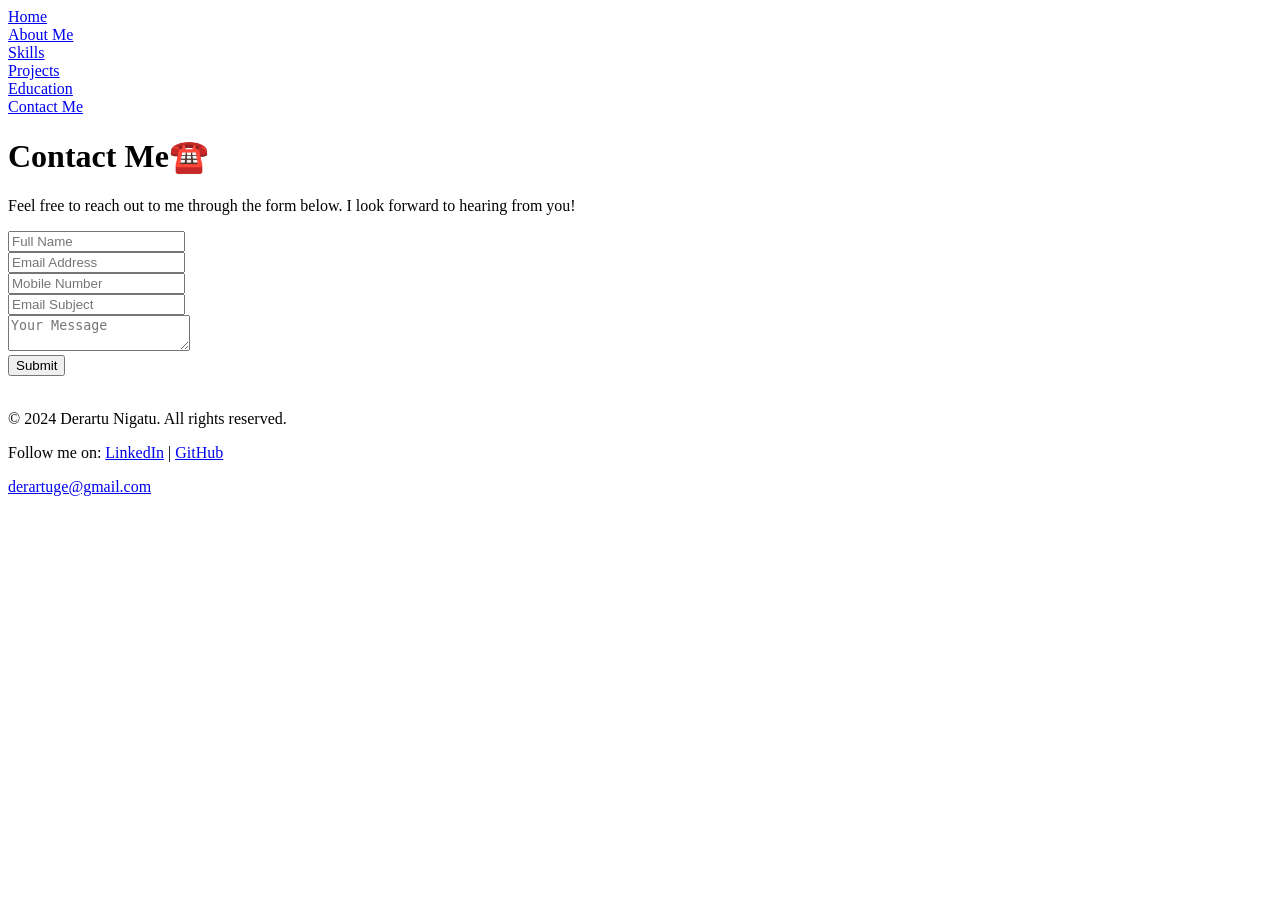
==== contact.html @ 0c1818c2 "portfolio HTML" ====
<!DOCTYPE html>
<html lang="en">
  <head>
    <meta charset="UTF-8" />
    <meta name="viewport" content="width=device-width, initial-scale=1.0" />
    <title>Contact Page</title>
  </head>
  <body>
    <nav>
      <div><a href="home.html">Home</a></div>
      <div><a href="about.html">About Me</a></div>
      <div><a href="skills.html">Skills</a></div>
      <div><a href="projects.html">Projects</a></div>
      <div><a href="education.html">Education</a></div>
      <div><a href="contact.html">Contact Me</a></div>
    </nav>

    <header>
      <h1>Contact Me☎️</h1>
      <p>
        Feel free to reach out to me through the form below. I look forward to
        hearing from you!
      </p>
    </header>

    <form action="submit_form.php" method="post">
      <div class="container">
        <div class="form-group">
          <label for="full-name"></label>
          <input
            type="text"
            id="full-name"
            name="full-name"
            placeholder="Full Name"
            required
          />
        </div>
        <div class="form-group">
          <label for="email-address"></label>
          <input
            type="email"
            id="email-address"
            name="email-address"
            placeholder="Email Address"
            required
          />
        </div>
        <div class="form-group">
          <label for="mobile-number"></label>
          <input
            type="tel"
            id="mobile-number"
            name="mobile-number"
            placeholder="Mobile Number"
            required
          />
        </div>
        <div class="form-group">
          <label for="email-subject"></label>
          <input
            type="text"
            id="email-subject"
            name="email-subject"
            placeholder="Email Subject"
            required
          />
        </div>
        <div class="form-group">
          <label for="dialogue-box"></label>
          <textarea
            id="dialogue-box"
            name="dialogue-box"
            placeholder="Your Message"
            required
          ></textarea>
        </div>
        <div class="form-group">
          <button type="submit">Submit</button>
        </div>
      </div>
    </form>
    <br />

    <footer>
      <p>© 2024 Derartu Nigatu. All rights reserved.</p>
      <p>
        Follow me on:
        <a
          href="https://www.linkedin.com/in/derartu-nigatu-075a9b302/"
          target="_blank"
          >LinkedIn</a
        >
        |
        <a href="https://github.com/derartuge19" target="_blank">GitHub</a>
      </p>
      <p>
        <a href="mailto:derartuge@gmail.com">derartuge@gmail.com</a>
      </p>
    </footer>
  </body>
</html>
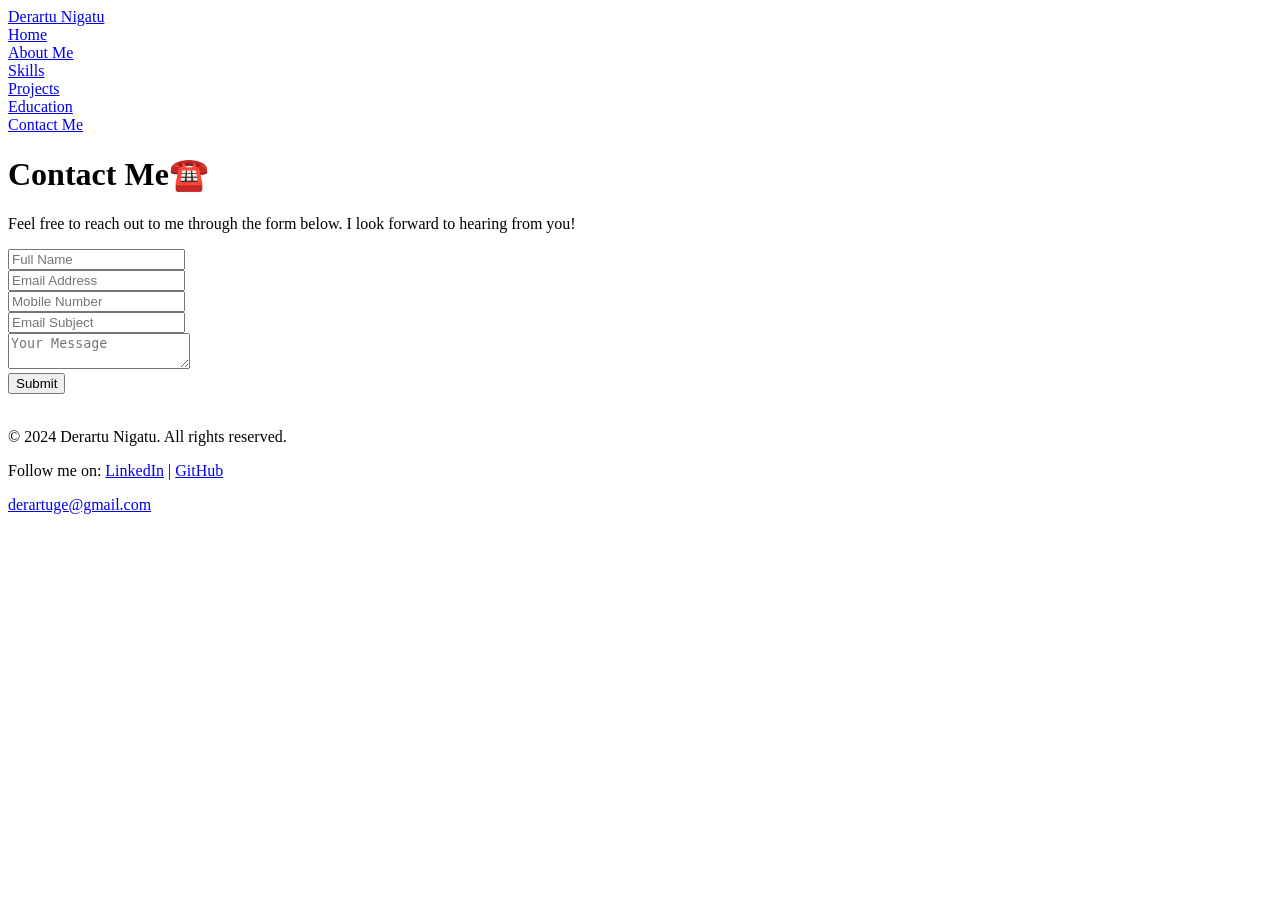
==== commit e10ff52e: "adding the logo" ====
--- a/contact.html
+++ b/contact.html
@@ -7,6 +7,7 @@
   </head>
   <body>
     <nav>
+      <div><a href="#" class="logo"> Derartu Nigatu</a></div>
       <div><a href="home.html">Home</a></div>
       <div><a href="about.html">About Me</a></div>
       <div><a href="skills.html">Skills</a></div>
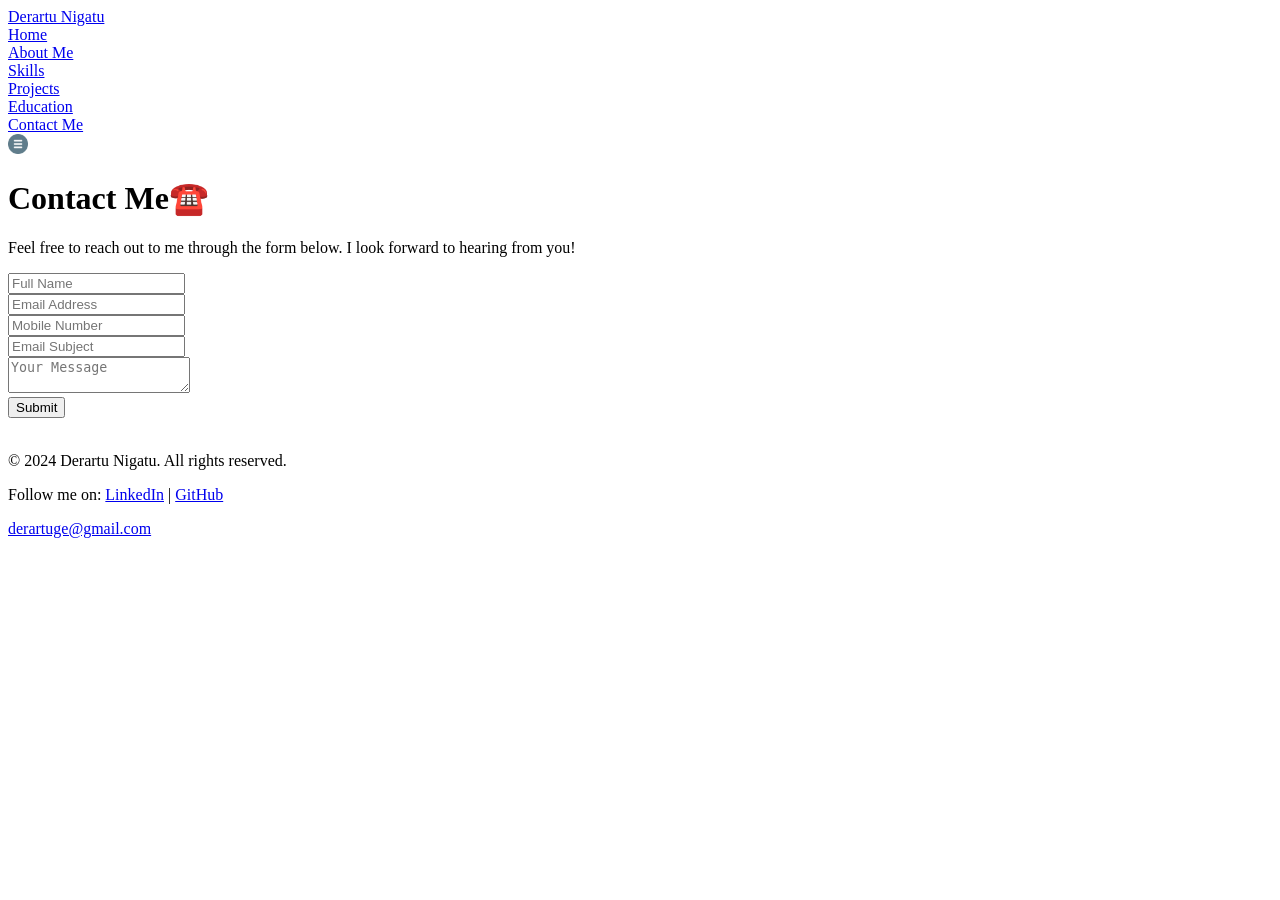
==== commit c4a33c48: "adding the toggle" ====
--- a/contact.html
+++ b/contact.html
@@ -14,6 +14,15 @@
       <div><a href="projects.html">Projects</a></div>
       <div><a href="education.html">Education</a></div>
       <div><a href="contact.html">Contact Me</a></div>
+
+      <div>
+        <img
+          src="src/icons/toggle.png"
+          alt="hamburger"
+          width="20"
+          height="20"
+        />
+      </div>
     </nav>
 
     <header>
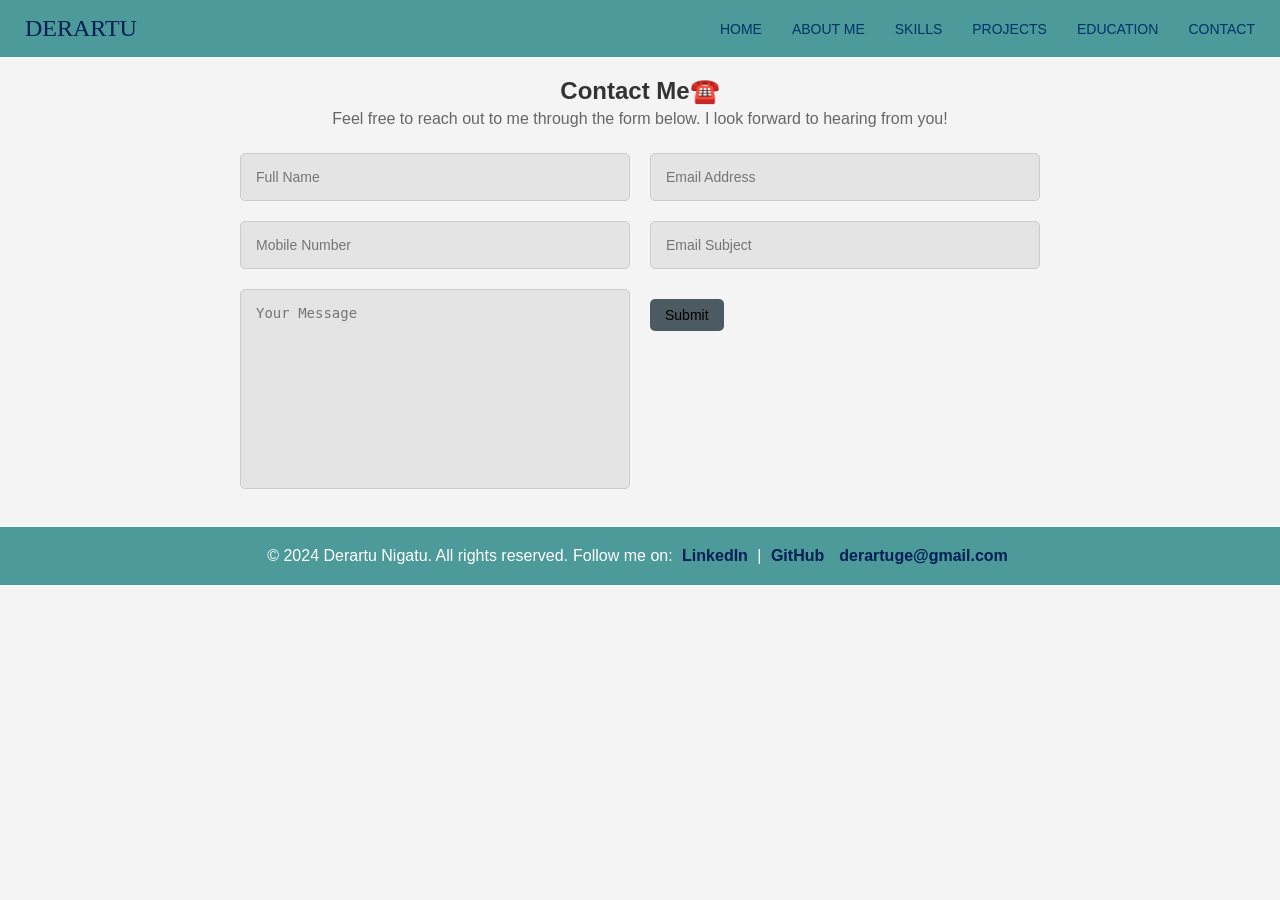
==== commit 6c76e778: "Initial commit" ====
--- a/contact.html
+++ b/contact.html
@@ -4,28 +4,32 @@
     <meta charset="UTF-8" />
     <meta name="viewport" content="width=device-width, initial-scale=1.0" />
     <title>Contact Page</title>
+    <link rel="stylesheet" href="./css/contact.css" />
   </head>
   <body>
-    <nav>
-      <div><a href="#" class="logo"> Derartu Nigatu</a></div>
-      <div><a href="home.html">Home</a></div>
-      <div><a href="about.html">About Me</a></div>
-      <div><a href="skills.html">Skills</a></div>
-      <div><a href="projects.html">Projects</a></div>
-      <div><a href="education.html">Education</a></div>
-      <div><a href="contact.html">Contact Me</a></div>
+    <header class="main">
+      <nav>
+        <a href="#" class="logo">Derartu</a>
+        <div class="nav-links" id="nav-links">
+          <a href="home.html">Home</a>
+          <a href="about.html">About Me</a>
+          <a href="skills.html">Skills</a>
+          <a href="projects.html">Projects</a>
+          <a href="education.html">Education</a>
+          <a href="contact.html">Contact</a>
+        </div>
+        <div class="ham" id="hamburger">
+          <img
+            src="src/icons/Hamburger_icon.png"
+            alt="hamburger"
+            width="20"
+            height="20"
+          />
+        </div>
+      </nav>
+    </header>
 
-      <div>
-        <img
-          src="src/icons/toggle.png"
-          alt="hamburger"
-          width="20"
-          height="20"
-        />
-      </div>
-    </nav>
-
-    <header>
+    <header class="sub">
       <h1>Contact Me☎️</h1>
       <p>
         Feel free to reach out to me through the form below. I look forward to
@@ -33,14 +37,14 @@
       </p>
     </header>
 
-    <form action="submit_form.php" method="post">
+    <form action="https://formspree.io/f/xjkkpldz" method="POST">
       <div class="container">
         <div class="form-group">
           <label for="full-name"></label>
           <input
             type="text"
             id="full-name"
-            name="full-name"
+            name="Full Name"
             placeholder="Full Name"
             required
           />
@@ -50,7 +54,7 @@
           <input
             type="email"
             id="email-address"
-            name="email-address"
+            name="Email"
             placeholder="Email Address"
             required
           />
@@ -60,7 +64,7 @@
           <input
             type="tel"
             id="mobile-number"
-            name="mobile-number"
+            name="Mobile"
             placeholder="Mobile Number"
             required
           />
@@ -70,7 +74,7 @@
           <input
             type="text"
             id="email-subject"
-            name="email-subject"
+            name="Subject"
             placeholder="Email Subject"
             required
           />
@@ -79,7 +83,7 @@
           <label for="dialogue-box"></label>
           <textarea
             id="dialogue-box"
-            name="dialogue-box"
+            name="Message"
             placeholder="Your Message"
             required
           ></textarea>
@@ -89,6 +93,7 @@
         </div>
       </div>
     </form>
+
     <br />
 
     <footer>
@@ -107,5 +112,6 @@
         <a href="mailto:derartuge@gmail.com">derartuge@gmail.com</a>
       </p>
     </footer>
+    <script src="./js/style.js"></script>
   </body>
 </html>
--- a/css/contact.css
+++ b/css/contact.css
@@ -0,0 +1,248 @@
+* {
+  margin: 0;
+  padding: 0;
+  box-sizing: border-box;
+}
+
+body {
+  background-color: #f4f4f4;
+  color: #333;
+  font-family: Arial, sans-serif;
+}
+
+.main {
+  background-color: #4d9a9a;
+  padding: 10px 20px;
+}
+
+nav {
+  display: flex;
+  justify-content: space-between;
+  align-items: center;
+}
+
+.logo {
+  font-size: 24px;
+  font-family: fantasy;
+  color: #001f54;
+  text-decoration: none;
+}
+
+.nav-links {
+  display: flex;
+  gap: 20px;
+}
+
+nav a {
+  color: #003366;
+  text-decoration: none;
+  font-size: 14px;
+  text-transform: uppercase;
+  padding: 5px;
+  transition: background 0.3s;
+}
+
+nav a:hover {
+  background: rgba(255, 255, 255, 0.2);
+  border-radius: 4px;
+}
+
+.ham {
+  display: none;
+}
+
+.sub {
+  text-align: center;
+  margin-top: 20px;
+}
+
+.sub h1 {
+  font-size: 24px;
+  color: #333;
+}
+
+.sub p {
+  padding: 5px;
+  font-size: 16px;
+  color: #666;
+}
+
+form {
+  display: flex;
+  flex-direction: column;
+  align-items: center;
+  margin: 20px auto;
+  width: 90%;
+}
+
+.container {
+  display: grid;
+  grid-template-columns: 1fr 1fr;
+  gap: 20px;
+  width: 100%;
+  max-width: 800px;
+}
+
+.form-group {
+  display: flex;
+  flex-direction: column;
+}
+
+input,
+textarea {
+  width: 100%;
+  padding: 15px;
+  border: 1px solid #ccc;
+  border-radius: 5px;
+  background-color: #e4e4e4;
+  color: #333;
+  font-size: 14px;
+}
+
+textarea {
+  height: 200px; /* Adjust height as needed */
+  grid-column: span 2; /* Make textarea span two columns */
+  resize: none;
+  width: 100%;
+  /* width: 1000px; */
+}
+
+button {
+  margin-top: 10px;
+  padding: 8px 15px;
+  font-size: 14px;
+  color: black;
+  background-color: #4c5b61;
+  border: none;
+  border-radius: 5px;
+  cursor: pointer;
+  transition: background 0.3s;
+  align-self: flex-start; /* Align button to the left under the textarea */
+}
+
+button:hover {
+  background-color: #3a7c7c;
+}
+
+footer {
+  display: flex;
+  background-color: #4d9a9a;
+  justify-content: center;
+  gap: 5px;
+  color: #fff;
+  padding: 15px 0;
+}
+
+footer a {
+  color: #001f54;
+  text-decoration: none;
+  margin: 0 5px;
+  font-weight: bold;
+}
+
+footer a:hover {
+  text-decoration: underline;
+}
+
+footer p {
+  margin: 5px 0;
+}
+.nav-links.active {
+  display: flex;
+  flex-direction: column;
+  gap: 10px;
+  position: absolute;
+  right: 20px;
+  top: 60px; /* Adjust based on header size */
+  background-color: #4d9a9a;
+  width: 200px;
+  padding: 10px;
+  border-radius: 4px;
+}
+
+@media (max-width: 768px) {
+  .ham {
+    display: block; /* Show hamburger icon on mobile */
+    cursor: pointer;
+  }
+
+  .nav-links {
+    display: none; /* Hide nav links by default on mobile */
+    position: absolute; /* Positioning for dropdown */
+    top: 60px; /* Adjust based on header size */
+    right: 0; /* Align to the right */
+    width: 250px; /* Make the menu narrower */
+    background-color: #4d9a9a; /* Match nav background */
+    z-index: 1; /* Ensure it's on top */
+    gap: 20px;
+    flex-direction: column;
+  }
+
+  /* When active, show the nav links */
+  .nav-links .active {
+    display: flex;
+    align-items: flex-end; /* Align the links to the left */
+  }
+
+  nav a {
+    color: #003366;
+    text-decoration: none;
+    font-size: 16px;
+    text-transform: uppercase;
+    padding: 10px;
+    width: 100%; /* Make links fill the width of the menu */
+    text-align: center;
+    border-bottom: 1px solid #fff; /* Add a separator between links */
+  }
+
+  nav a:hover {
+    background: rgba(255, 255, 255, 0.2);
+    border-radius: 4px;
+  }
+  .container {
+    display: flex;
+    flex-direction: column; /* Stack items vertically */
+    gap: 20px; /* Add spacing between elements */
+    align-items: stretch; /* Ensure all items take full width */
+  }
+
+  input,
+  textarea {
+    width: 100%; /* Make inputs take full width */
+    font-size: 14px; /* Adjust font size for smaller screens */
+  }
+
+  textarea {
+    height: 150px; /* Reduce height for smaller screens */
+  }
+
+  button {
+    align-self: flex-start; /* Align button to the left */
+    padding: 6px 12px; /* Adjust button size for smaller screens */
+    font-size: 12px; /* Smaller font size */
+  }
+  footer {
+    display: flex;
+    background-color: #4d9a9a;
+    justify-content: center;
+    gap: 2px;
+    color: #fff;
+    padding: 15px 0;
+    font-size: 12px;
+  }
+  footer a {
+    color: #001f54;
+    text-decoration: none;
+    margin: 0 5px;
+    font-weight: bold;
+    font-size: 12px;
+  }
+
+  footer a:hover {
+    text-decoration: underline;
+  }
+
+  footer p {
+    margin: 2px 0;
+  }
+}
